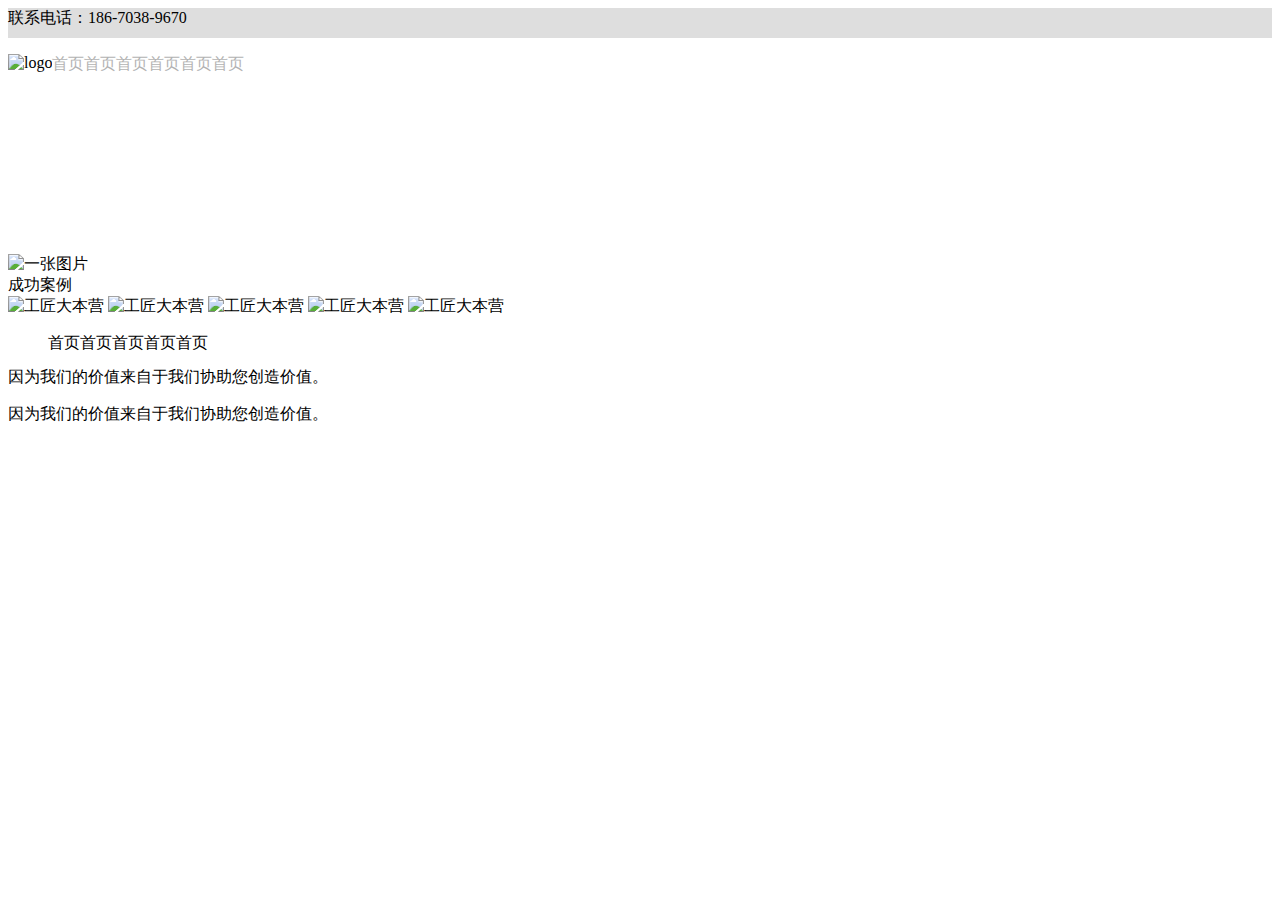
==== index2.html @ 64b8281b "项目启动" ====
<!doctype html>
<html >
 <head>
  <meta charset="UTF-8">
 
  <title>成功案例</title>
  <style>
		.div1 {
				width:100%;
				height:30px;
				background:#DEDEDE;
			}
			.div2 {
				width:100%;
				height:200px;
			}
			.div2 img {
					float:left;
			}
			ul {
				list-style-type:none;
			}
			 li {
				float:left;
			}
			 a {
				text-decoration:none;
				color:#b2b2b2;
			}
  </style>
 </head>
 <body>
	<div class="div1">
			联系电话：186-7038-9670
	</div>
	<div class="div2">
		<img src="" alt="logo"/>
		<ul>
			<li><a href="javascript:">首页</a></li>
			<li><a href="javascript:">首页</a></li>
			<li><a href="javascript:">首页</a></li>
			<li><a href="javascript:">首页</a></li>
			<li><a href="javascript:">首页</a></li>
			<li><a href="javascript:">首页</a></li>
		</ul>
	</div>
	<div>
		<img src="" alt="一张图片"/>
	</div>
	<div>
		成功案例<br/>
		<img src="" alt="工匠大本营"/>
		<img src="" alt="工匠大本营"/>
		<img src="" alt="工匠大本营"/>
		<img src="" alt="工匠大本营"/>
		<img src="" alt="工匠大本营"/>

	</div>
	<div>
		<ul>
			<li>首页</li>
			<li>首页</li>
			<li>首页</li>
			<li>首页</li>
			<li>首页</li>
		</ul>
		<br/>
		<p>因为我们的价值来自于我们协助您创造价值。</p>
		<p>因为我们的价值来自于我们协助您创造价值。</p>
	</div>
 </body>
</html>
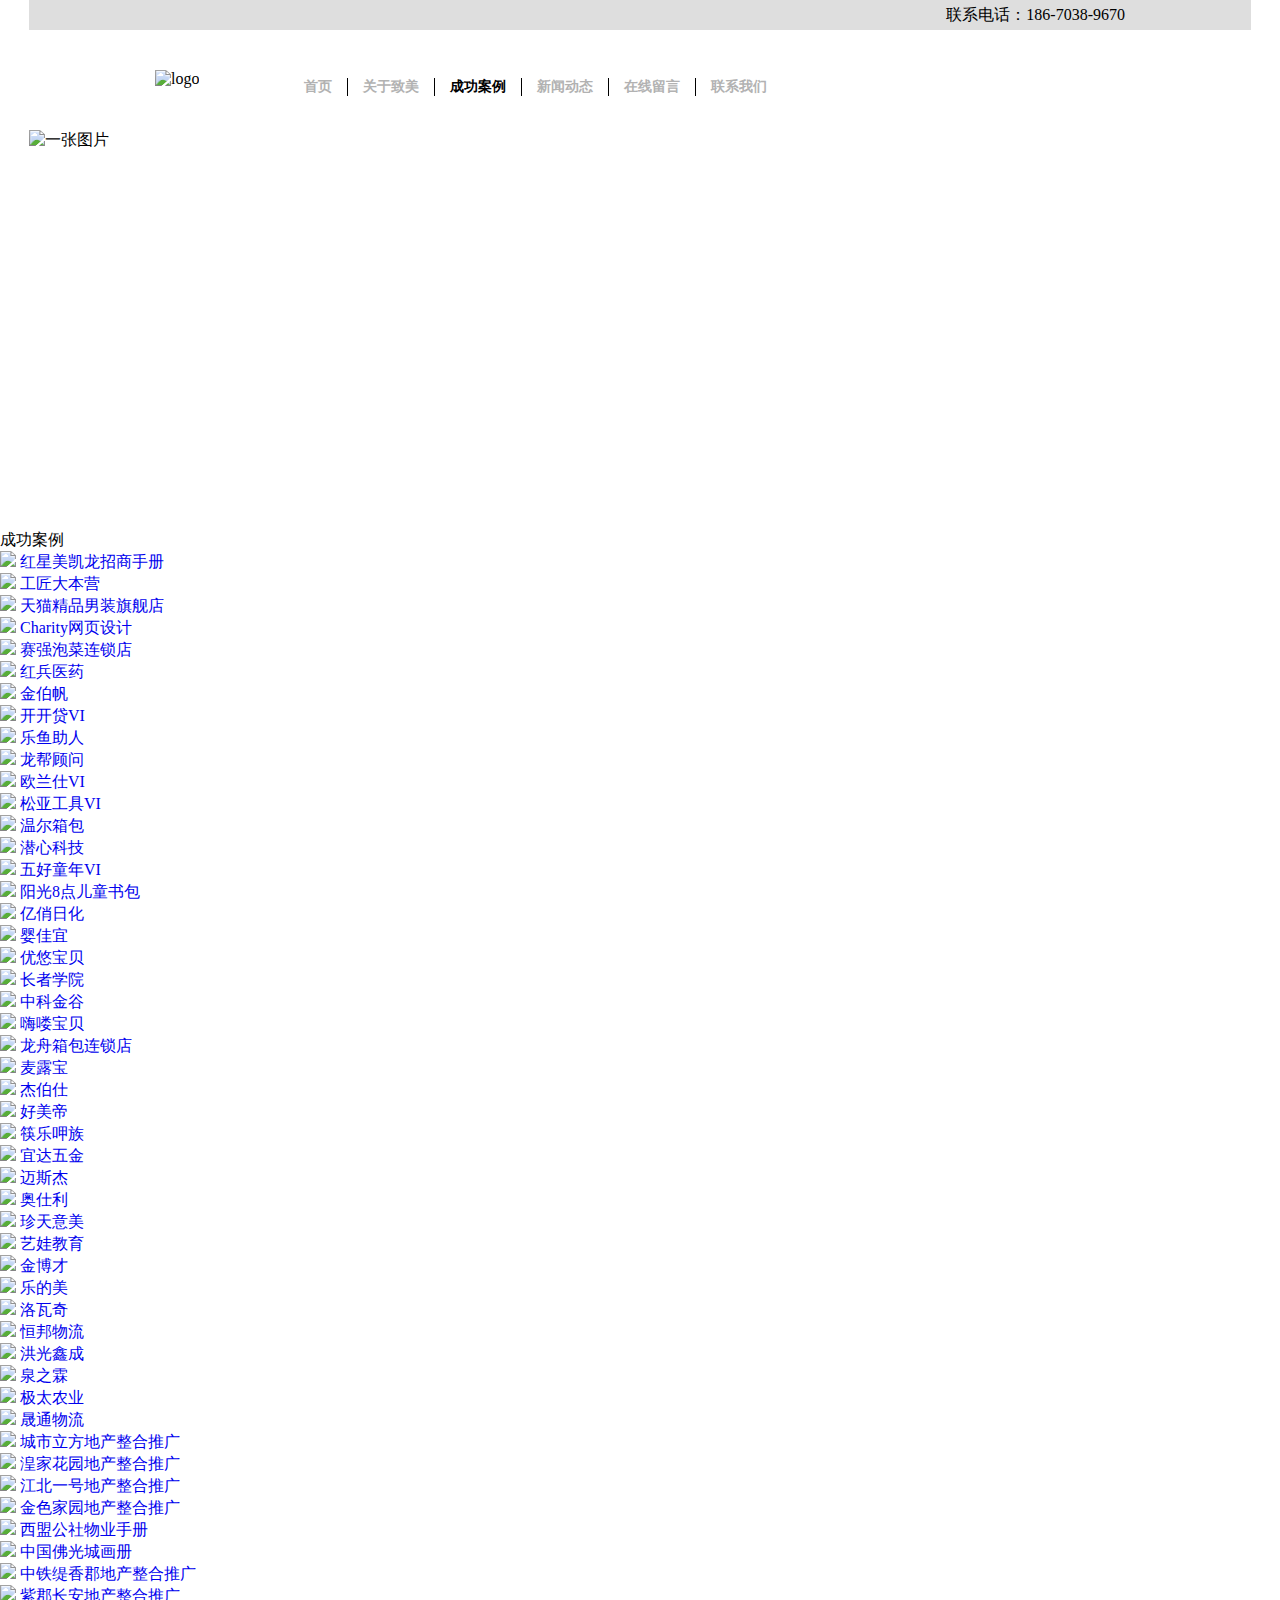
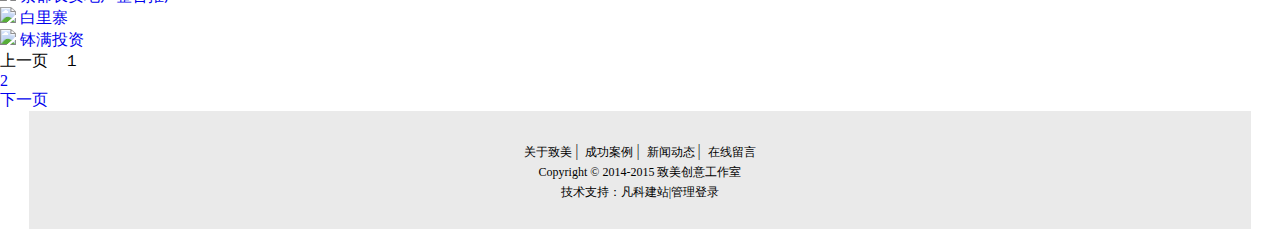
==== commit 96a3c914: "完成了三个项目" ====
--- a/index2.html
+++ b/index2.html
@@ -1,72 +1,260 @@
 <!doctype html>
 <html >
  <head>
-  <meta charset="UTF-8">
- 
-  <title>成功案例</title>
-  <style>
-		.div1 {
-				width:100%;
-				height:30px;
-				background:#DEDEDE;
-			}
-			.div2 {
-				width:100%;
-				height:200px;
-			}
-			.div2 img {
-					float:left;
-			}
-			ul {
-				list-style-type:none;
-			}
-			 li {
-				float:left;
-			}
-			 a {
-				text-decoration:none;
-				color:#b2b2b2;
-			}
-  </style>
+	<meta charset="UTF-8">
+	<link rel="stylesheet" href="css/base.css"/>
+	<link rel="stylesheet" href="css/index2.css"/>
+	<title>成功案例</title>
  </head>
  <body>
-	<div class="div1">
+<!--电话-->
+	<div class="phone">
+		<div class="div1">
 			联系电话：186-7038-9670
-	</div>
-	<div class="div2">
-		<img src="" alt="logo"/>
+		</div>
+	</div>
+<!--头部-->
+	<div class="header">
+		<img src="img/logo.png" alt="logo"/>
 		<ul>
-			<li><a href="javascript:">首页</a></li>
-			<li><a href="javascript:">首页</a></li>
-			<li><a href="javascript:">首页</a></li>
-			<li><a href="javascript:">首页</a></li>
-			<li><a href="javascript:">首页</a></li>
-			<li><a href="javascript:">首页</a></li>
+			<li><a href="index4.html">首页</a></li>
+			<li ><a href="index.html">关于致美</a></li>
+			<li class="active"><a href="index2.html">成功案例</a></li>
+			<li><a href="javascript:">新闻动态</a></li>
+			<li><a href="javascript:">在线留言</a></li>
+			<li class="last"><a href="index3.html">联系我们</a></li>
 		</ul>
-	</div>
-	<div>
-		<img src="" alt="一张图片"/>
-	</div>
-	<div>
-		成功案例<br/>
-		<img src="" alt="工匠大本营"/>
-		<img src="" alt="工匠大本营"/>
-		<img src="" alt="工匠大本营"/>
-		<img src="" alt="工匠大本营"/>
-		<img src="" alt="工匠大本营"/>
-
-	</div>
-	<div>
-		<ul>
-			<li>首页</li>
-			<li>首页</li>
-			<li>首页</li>
-			<li>首页</li>
-			<li>首页</li>
-		</ul>
-		<br/>
-		<p>因为我们的价值来自于我们协助您创造价值。</p>
-		<p>因为我们的价值来自于我们协助您创造价值。</p>
+		<div class="div2"></div>
+	</div>
+	<!--banner-->
+	<div class="banner">
+		<img src="img/banner.gif" alt="一张图片"/>
+	</div>
+	<div class="case">
+		<div class="case-a">
+			成功案例
+		</div>
+		<div class="case-b"></div>
+		<div class="case-i1">
+			<a href="javascript:"><img src="img/case_01.png"/></a>
+			<a href="javascript:">红星美凯龙招商手册</a>
+		</div>
+		<div class="case-i1">
+			<a href="javascript:"><img src="img/case_02.png"/></a>
+			<a href="javascript:">工匠大本营</a>
+		</div>
+		<div class="case-i1">
+			<a href="javascript:"><img src="img/case_03.png"/></a>
+			<a href="javascript:">天猫精品男装旗舰店</a>
+		</div>
+		<div class="case-i1">
+			<a href="javascript:"><img src="img/case_04.png"/></a>
+			<a href="javascript:">Charity网页设计</a>
+		</div>
+		<div class="case-i1">
+			<a href="javascript:"><img src="img/case_05.png"/></a>
+			<a href="javascript:">赛强泡菜连锁店</a>
+		</div>
+		<div class="case-i1">
+			<a href="javascript:"><img src="img/case_06.png"/></a>
+			<a href="javascript:">红兵医药</a>
+		</div>
+		<div class="case-i1">
+			<a href="javascript:"><img src="img/case_07.png"/></a>
+			<a href="javascript:">金伯帆</a>
+		</div>
+		<div class="case-i1">
+			<a href="javascript:"><img src="img/case_08.png"/></a>
+			<a href="javascript:">开开贷VI</a>
+		</div>
+		<div class="case-i1">
+			<a href="javascript:"><img src="img/case_09.png"/></a>
+			<a href="javascript:">乐鱼助人</a>
+		</div>
+		<div class="case-i1">
+			<a href="javascript:"><img src="img/case_010.png"/></a>
+			<a href="javascript:">龙帮顾问</a>
+		</div>
+		<div class="case-i1">
+			<a href="javascript:"><img src="img/case_011.png"/></a>
+			<a href="javascript:">欧兰仕VI</a>
+		</div>
+		<div class="case-i1">
+			<a href="javascript:"><img src="img/case_012.png"/></a>
+			<a href="javascript:">松亚工具VI</a>
+		</div>
+		<div class="case-i1">
+			<a href="javascript:"><img src="img/case_013.png"/></a>
+			<a href="javascript:">温尔箱包</a>
+		</div>
+		<div class="case-i1">
+			<a href="javascript:"><img src="img/case_014.png"/></a>
+			<a href="javascript:">潜心科技</a>
+		</div>
+		<div class="case-i1">
+			<a href="javascript:"><img src="img/case_015.png"/></a>
+			<a href="javascript:">五好童年VI</a>
+		</div>
+		<div class="case-i1">
+			<a href="javascript:"><img src="img/case_016.png"/></a>
+			<a href="javascript:">阳光8点儿童书包</a>
+		</div>
+		<div class="case-i1">
+			<a href="javascript:"><img src="img/case_017.png"/></a>
+			<a href="javascript:">亿俏日化</a>
+		</div>
+		<div class="case-i1">
+			<a href="javascript:"><img src="img/case_018.png"/></a>
+			<a href="javascript:">婴佳宜</a>
+		</div>
+		<div class="case-i1">
+			<a href="javascript:"><img src="img/case_019.png"/></a>
+			<a href="javascript:">优悠宝贝</a>
+		</div>
+		<div class="case-i1">
+			<a href="javascript:"><img src="img/case_020.png"/></a>
+			<a href="javascript:">长者学院</a>
+		</div>
+		<div class="case-i1">
+			<a href="javascript:"><img src="img/case_021.png"/></a>
+			<a href="javascript:">中科金谷</a>
+		</div>
+		<div class="case-i1">
+			<a href="javascript:"><img src="img/case_022.png"/></a>
+			<a href="javascript:">嗨喽宝贝</a>
+		</div>
+		<div class="case-i1">
+			<a href="javascript:"><img src="img/case_023.png"/></a>
+			<a href="javascript:">龙舟箱包连锁店</a>
+		</div>
+		<div class="case-i1">
+			<a href="javascript:"><img src="img/case_024.png"/></a>
+			<a href="javascript:">麦露宝</a>
+		</div>
+		<div class="case-i1">
+			<a href="javascript:"><img src="img/case_025.png"/></a>
+			<a href="javascript:">杰伯仕</a>
+		</div>
+		<div class="case-i1">
+			<a href="javascript:"><img src="img/case_026.png"/></a>
+			<a href="javascript:">好美帝</a>
+		</div>
+		<div class="case-i1">
+			<a href="javascript:"><img src="img/case_027.png"/></a>
+			<a href="javascript:">筷乐呷族</a>
+		</div>
+		<div class="case-i1">
+			<a href="javascript:"><img src="img/case_028.png"/></a>
+			<a href="javascript:">宜达五金</a>
+		</div>
+		<div class="case-i1">
+			<a href="javascript:"><img src="img/case_029.png"/></a>
+			<a href="javascript:">迈斯杰</a>
+		</div>
+		<div class="case-i1">
+			<a href="javascript:"><img src="img/case_030.png"/></a>
+			<a href="javascript:">奥仕利</a>
+		</div>
+		<div class="case-i1">
+			<a href="javascript:"><img src="img/case_031.png"/></a>
+			<a href="javascript:">珍天意美</a>
+		</div>
+		<div class="case-i1">
+			<a href="javascript:"><img src="img/case_032.png"/></a>
+			<a href="javascript:">艺娃教育</a>
+		</div>
+		<div class="case-i1">
+			<a href="javascript:"><img src="img/case_033.png"/></a>
+			<a href="javascript:">金博才</a>
+		</div>
+		<div class="case-i1">
+			<a href="javascript:"><img src="img/case_034.png"/></a>
+			<a href="javascript:">乐的美</a>
+		</div>
+		<div class="case-i1">
+			<a href="javascript:"><img src="img/case_035.png"/></a>
+			<a href="javascript:">洛瓦奇</a>
+		</div>
+		<div class="case-i1">
+			<a href="javascript:"><img src="img/case_036.png"/></a>
+			<a href="javascript:">恒邦物流</a>
+		</div>
+		<div class="case-i1">
+			<a href="javascript:"><img src="img/case_037.png"/></a>
+			<a href="javascript:">洪光鑫成</a>
+		</div>
+		<div class="case-i1">
+			<a href="javascript:"><img src="img/case_038.png"/></a>
+			<a href="javascript:">泉之霖</a>
+		</div>
+		<div class="case-i1">
+			<a href="javascript:"><img src="img/case_039.png"/></a>
+			<a href="javascript:">极太农业</a>
+		</div>
+		<div class="case-i1">
+			<a href="javascript:"><img src="img/case_040.png"/></a>
+			<a href="javascript:">晟通物流</a>
+		</div>
+		<div class="case-i1">
+			<a href="javascript:"><img src="img/case_041.png"/></a>
+			<a href="javascript:">城市立方地产整合推广</a>
+		</div>
+		<div class="case-i1">
+			<a href="javascript:"><img src="img/case_042.png"/></a>
+			<a href="javascript:">湟家花园地产整合推广</a>
+		</div>
+		<div class="case-i1">
+			<a href="javascript:"><img src="img/case_043.png"/></a>
+			<a href="javascript:">江北一号地产整合推广</a>
+		</div>
+		<div class="case-i1">
+			<a href="javascript:"><img src="img/case_044.png"/></a>
+			<a href="javascript:">金色家园地产整合推广</a>
+		</div>
+		<div class="case-i1">
+			<a href="javascript:"><img src="img/case_045.png"/></a>
+			<a href="javascript:">西盟公社物业手册</a>
+		</div>
+		<div class="case-i1">
+			<a href="javascript:"><img src="img/case_046.png"/></a>
+			<a href="javascript:">中国佛光城画册</a>
+		</div>
+		<div class="case-i1">
+			<a href="javascript:"><img src="img/case_047.png"/></a>
+			<a href="javascript:">中铁缇香郡地产整合推广</a>
+		</div>
+		<div class="case-i1">
+			<a href="javascript:"><img src="img/case_048.png"/></a>
+			<a href="javascript:">紫郡长安地产整合推广</a>
+		</div>
+		<div class="case-i1">
+			<a href="javascript:"><img src="img/case_049.png"/></a>
+			<a href="javascript:">白里寨</a>
+		</div>
+		<div class="case-i1">
+			<a href="javascript:"><img src="img/case_050.png"/></a>
+			<a href="javascript:">钵满投资</a>
+		</div>
+		<div class="case-d">
+			<div class="case-d-m">	
+				<span>上一页　１</span>　
+				<a href="javascript:">
+					<div class="d1">2</div>
+				</a>
+				<a href="javascript:">
+					<div class="d2">下一页</div>
+				</a>
+			</div>
+		</div>
+	</div>
+	<!--底部部分-->
+	<div class="footer">
+		<a href="javascript:">关于致美</a><span>|</span>
+		<a href="javascript:">成功案例</a><span>|</span>
+		<a href="javascript:">新闻动态</a><span>|</span>
+		<a href="javascript:">在线留言</a>
+		<p>Copyright &copy 2014-2015 致美创意工作室</p>
+		<p>技术支持：凡科建站|管理登录</p>
 	</div>
  </body>
 </html>
--- a/css/base.css
+++ b/css/base.css
@@ -0,0 +1,75 @@
+*{
+	margin: 0;
+	padding: 0;
+	margin: 0 auto;
+}
+li {
+	list-style-type: none;
+}
+a {
+	text-decoration: none;
+}
+.phone{
+	width:1222px;
+	height: 30px;
+	background: #DEDEDE;
+}
+.div1 {
+	width:970px;
+	height: 30px;
+	text-align: right;
+	line-height: 30px;
+	background-image: url(../img/images/phone.png);
+	background-repeat: no-repeat;
+	background-position: 750px 5px;
+}
+.header {
+	width: 970px;
+	height: 60px;
+	padding-top: 40px;
+	position: relative;
+}
+.header img {
+	padding-right: 90px;
+	float: left;
+}
+.header ul {
+	padding-top: 8px;
+}
+.header ul li {
+	float:left;
+	padding: 0 15px;
+	border-right: 1px solid #000;
+	font-size: 14px;
+}
+.header ul li a {
+	color: #b2b2b2;
+	font-weight: bold;
+}
+.header ul li.active a {
+	color: #000;
+}
+.header ul li.last {
+	border-right: none;
+}
+.banner {
+	height:400px;
+	width:1222px;
+}
+
+.footer {
+	width:1222px;
+	height:88px;
+	background:#eaeaea;
+	text-align:center;
+	padding-top:30px;
+	line-height:20px;
+}
+.footer a,p{
+	color: #000;
+	font-size: 12px;
+}
+.footer span {
+	color:#333;
+	margin:0 3px;
+}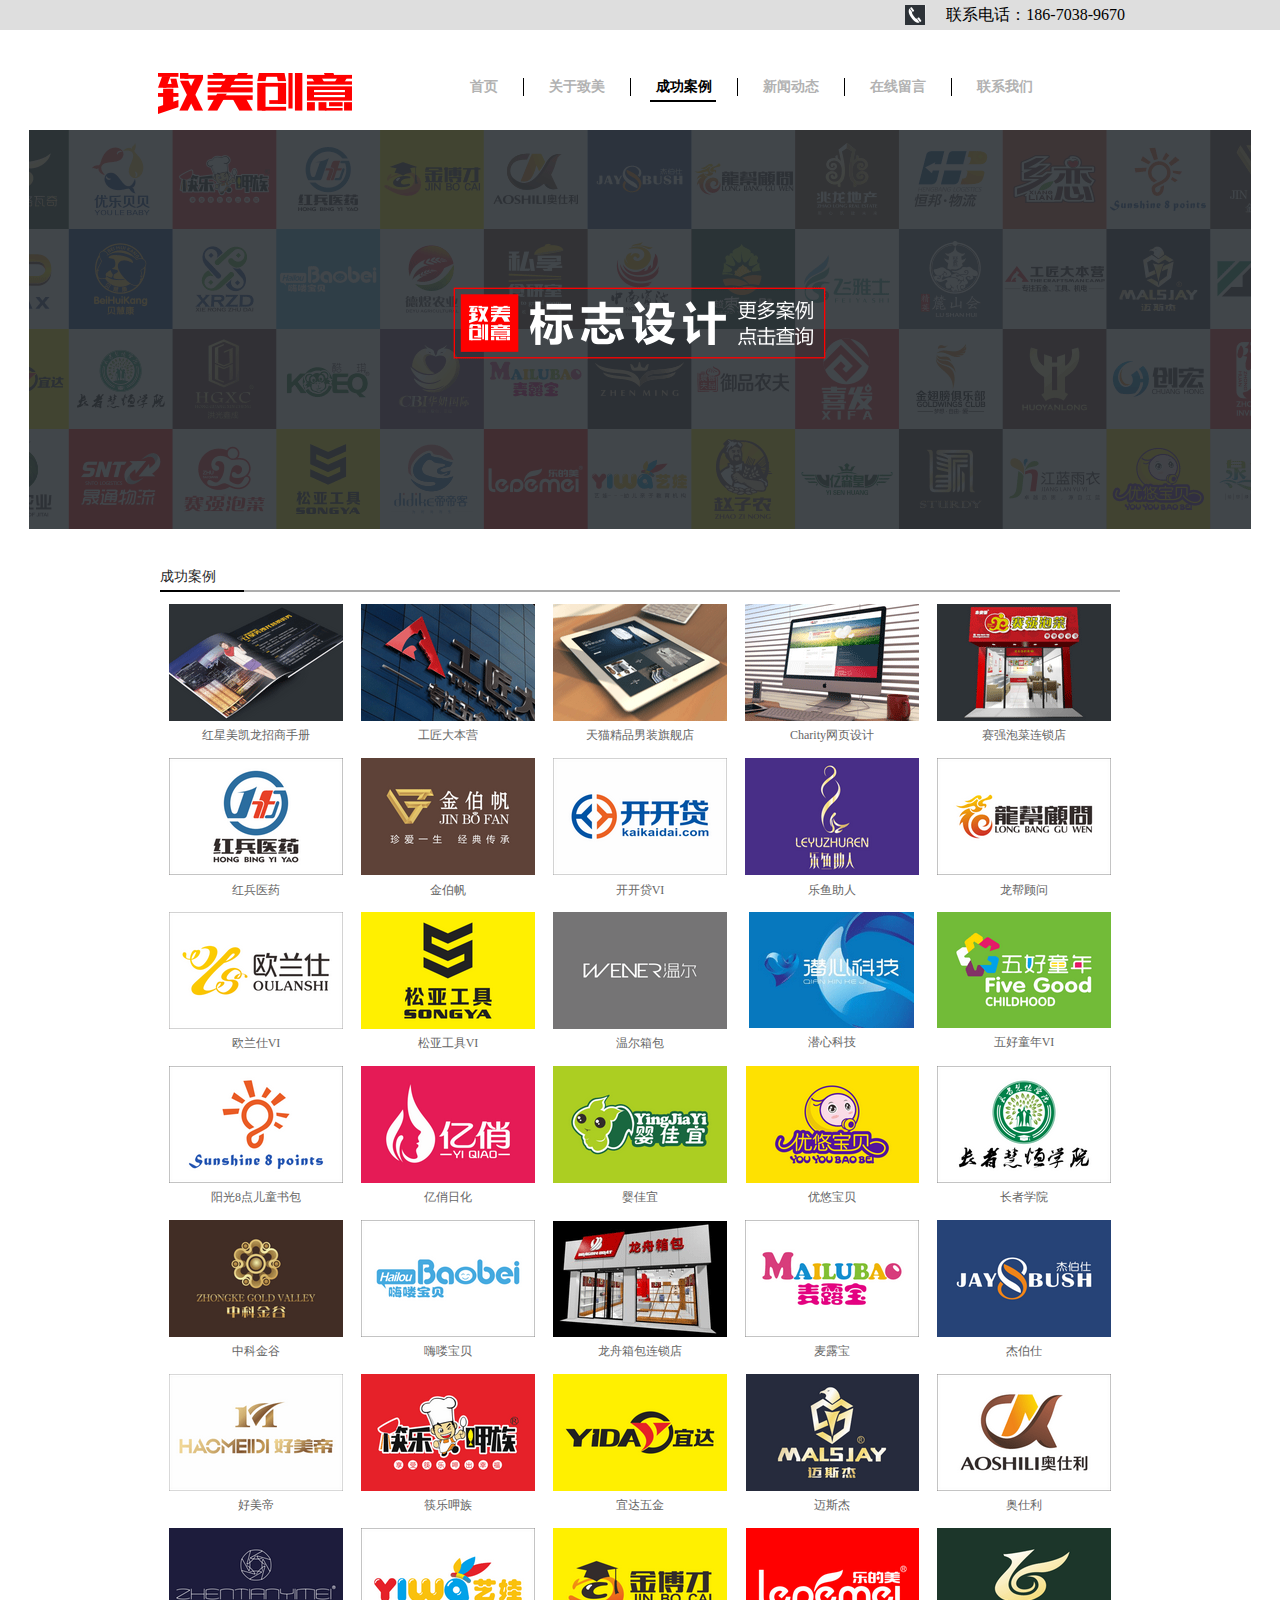
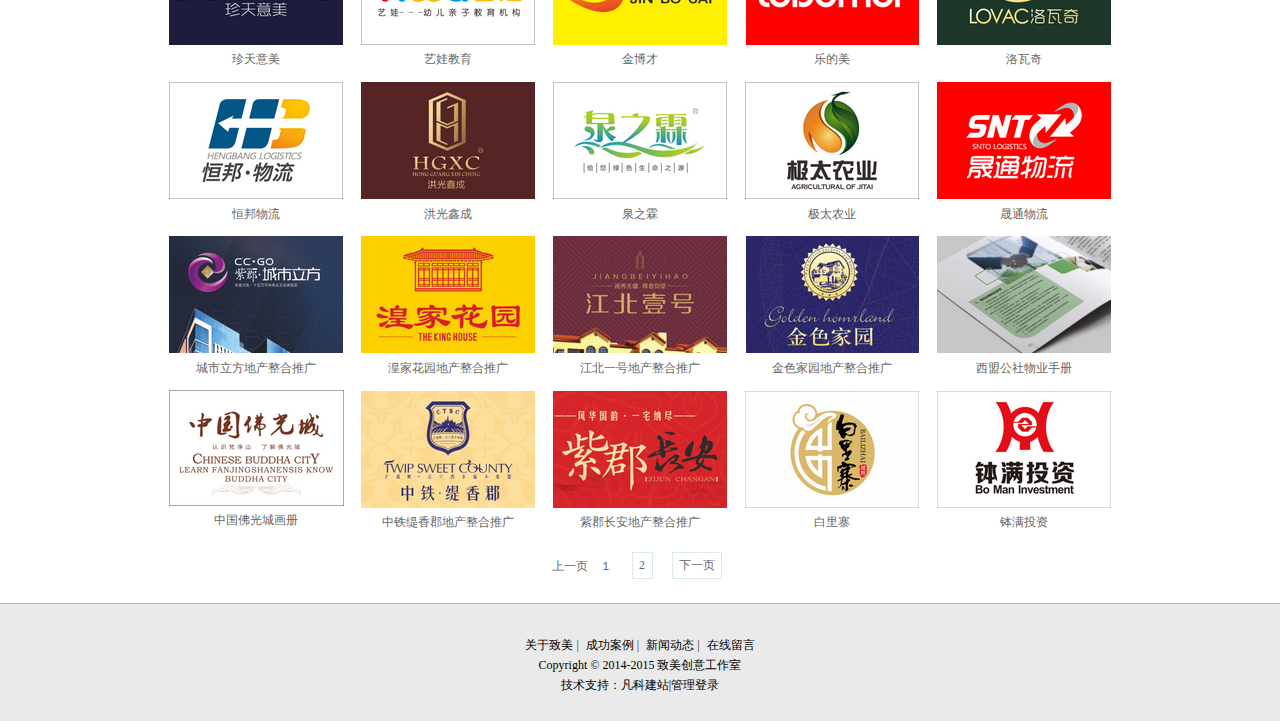
==== commit 3f5cee47: "项目全部完成，添加了注释" ====
--- a/index2.html
+++ b/index2.html
@@ -9,12 +9,12 @@
  <body>
 <!--电话-->
 	<div class="phone">
-		<div class="div1">
+		<div class="div1 w">
 			联系电话：186-7038-9670
 		</div>
 	</div>
 <!--头部-->
-	<div class="header">
+	<div class="header w">
 		<img src="img/logo.png" alt="logo"/>
 		<ul>
 			<li><a href="index4.html">首页</a></li>
@@ -27,10 +27,14 @@
 		<div class="div2"></div>
 	</div>
 	<!--banner-->
-	<div class="banner">
-		<img src="img/banner.gif" alt="一张图片"/>
-	</div>
-	<div class="case">
+	<div class="banner w">
+		<div class="banner-n2">
+			<a href="javascript:"><img src="img/banner-2.png"/></a>
+		</div>
+	</div>
+	<!--案例部分-->
+	<div class="case w">
+		<!--案例的五十张图片部分-->
 		<div class="case-a">
 			成功案例
 		</div>
@@ -235,8 +239,9 @@
 			<a href="javascript:"><img src="img/case_050.png"/></a>
 			<a href="javascript:">钵满投资</a>
 		</div>
-		<div class="case-d">
-			<div class="case-d-m">	
+		<!--案例的低部部分-->
+		<div class="case-d w">
+			<div class="case-d-m w">	
 				<span>上一页　１</span>　
 				<a href="javascript:">
 					<div class="d1">2</div>
--- a/css/base.css
+++ b/css/base.css
@@ -1,6 +1,8 @@
 *{
 	margin: 0;
 	padding: 0;
+}
+.w {
 	margin: 0 auto;
 }
 li {
@@ -10,7 +12,7 @@
 	text-decoration: none;
 }
 .phone{
-	width:1222px;
+	width: 100%;
 	height: 30px;
 	background: #DEDEDE;
 }
@@ -19,7 +21,7 @@
 	height: 30px;
 	text-align: right;
 	line-height: 30px;
-	background-image: url(../img/images/phone.png);
+	background-image: url(../img/phone.png);
 	background-repeat: no-repeat;
 	background-position: 750px 5px;
 }
@@ -38,7 +40,7 @@
 }
 .header ul li {
 	float:left;
-	padding: 0 15px;
+	padding: 0 25px;
 	border-right: 1px solid #000;
 	font-size: 14px;
 }
@@ -55,17 +57,28 @@
 .banner {
 	height:400px;
 	width:1222px;
+	background: url(../img/banner.gif);
+	position:relative;
 }
-
+.banner-n2 {
+	position:absolute;
+	right:426px;
+	top:158px;
+}
 .footer {
-	width:1222px;
-	height:88px;
+	width: 100%;
+	height:87px;
 	background:#eaeaea;
 	text-align:center;
 	padding-top:30px;
 	line-height:20px;
+	border-top: 1px solid #b4b4b4;
 }
-.footer a,p{
+.footer>a {
+	color: #000;
+	font-size: 12px;
+}
+.footer>p {
 	color: #000;
 	font-size: 12px;
 }
--- a/css/index2.css
+++ b/css/index2.css
@@ -0,0 +1,72 @@
+.header .div2 {
+	border:1px solid #000;
+	width:64px;
+	position:absolute;
+	left:495px;
+	top:70px;
+}
+.case {
+	width: 960px;
+	height: 1635px;
+	padding-top: 38px;
+}
+.case-a {
+	width: 84px;
+	height: 22px;
+	border-bottom: 2px solid #000;
+	float:left;
+	font-size: 14px;
+	color: #282828;
+}
+.case-b {
+	width: 960px;
+	height: 22px;
+	border-bottom: 2px solid #adadad;
+}
+.case-i1 {
+	width: 174px;
+	height: 130px;
+	text-align: center;
+	float: left;
+	padding: 12px 9px;
+}
+.case-i1 a {
+	color: #666;
+	font-size: 12px;
+}
+
+.case-d {
+	width: 960px;
+	height: 66px;
+	float:left;
+	line-height: 66px;
+}
+.case-d-m {
+	width: 177px;
+	height: 45px;
+	position: relative;
+}
+.case-d-m>a,span {
+	font-size: 12px;
+	color: #666;
+}
+.case-d-m .d1 {
+	position:absolute;
+	left: 80px;
+	top: 20px;
+	border: 1px solid #dbeaef;
+	width: 19px;
+	height: 25px;
+	line-height:25px;
+	text-align:center;
+}
+.case-d-m .d2 {
+	width: 48px;
+	height: 25px;
+	position:absolute;
+	left:120px;
+	top: 20px;
+	border: 1px solid #dbeaef;
+	line-height:25px;
+	text-align:center;
+}